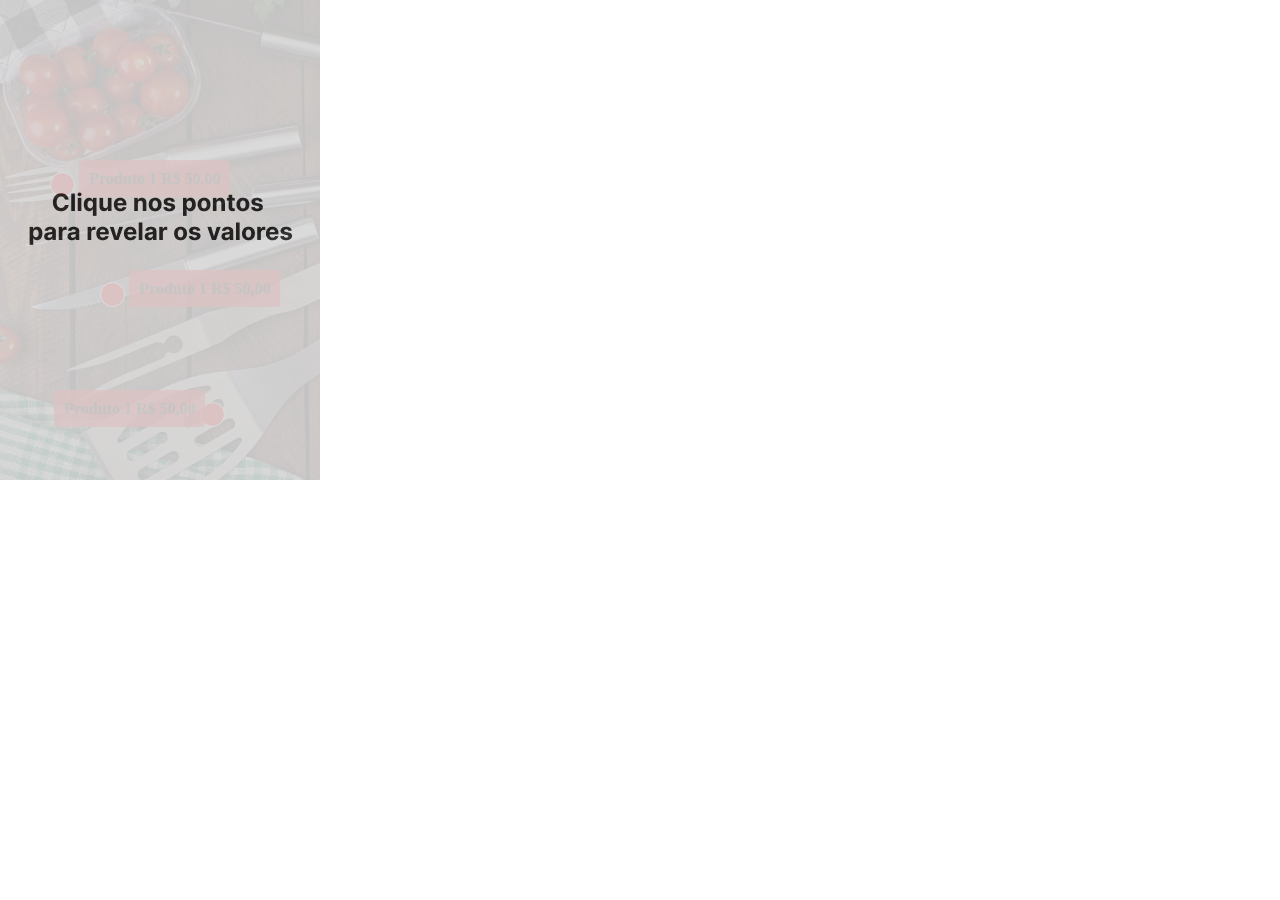
==== click-point/index.html @ 1032b916 "create rich media click point" ====
<!DOCTYPE html>
<html lang="pt-br">
<head>
  <meta charset="UTF-8">
  <meta http-equiv="X-UA-Compatible" content="IE=edge">
  <meta name="viewport" content="width=device-width, initial-scale=1.0">
  <link
    rel="stylesheet"
    href="https://cdnjs.cloudflare.com/ajax/libs/animate.css/4.1.1/animate.min.css"
    />
  <link rel="stylesheet" href="./css/main.css">
  <title>Rich media - Click Point</title>
</head>
<body>
  <main class="wrapper">
    <div class="initialFrame animate__animated animate__bounceIn">
      <img src="./img/frame1.png" alt="tela inicial">
    </div>
    <section>
      <div>
        <div class="pointGroup1">
          <button class="point" onclick="handlePoint(1)">button 1</button>
          <span id="badge1" class="badge animate__animated animate__fadeOutDown animate__delay-3s">Produto 1 R$ 50,00</span>
        </div>
        <div class="pointGroup2">
          <button class="point" onclick="handlePoint(2)">button 2</button>
          <span id="badge2" class="badge animate__animated animate__fadeOutDown animate__delay-3s">Produto 1 R$ 50,00</span>
        </div>
        <div class="pointGroup3">
          <button class="point" onclick="handlePoint(3)">button 3</button>
          <span id="badge3" class="badge animate__animated animate__fadeOutDown animate__delay-3s">Produto 1 R$ 50,00</span>
        </div>
        <img src="./img/banner.png" alt="banner">
      </div>
    </section>
  </main>

  <script type="text/javascript" src="./js/main.js"></script>
</body>
</html>
---- click-point/css/main.css ----
body, html, * {
    margin: 0;
    padding: 0;
}
.wrapper {
    width: 320px;
    height: 480px;
}
.visible {
    display: block;
}
.remove {
    display: none;
}
.initialFrame {
    position: absolute;
    opacity: 0.9 !important;
    z-index: 9;
}
.point {
    border: 1px solid #fff;
    background: red;
    height: 25px;
    width: 25px;
    border-radius: 50%;
    font-size: 0;
    cursor: pointer;
}
.badge {
    border-radius: 5%;
    background: red;
    padding: 10px;
    opacity: 0.8;
    top: 30px;
    left: 20px;
    font-weight: 600;
}
.pointGroup1 {
    position: absolute;
    top: 170px;
    left: 50px;
}
.pointGroup2 {
    position: absolute;
    top: 280px;
    left: 100px;
}
.pointGroup3 {
    position: absolute;
    top: 400px;
    left: 200px;
}
#badge3 {
    margin-left: -175px;
}
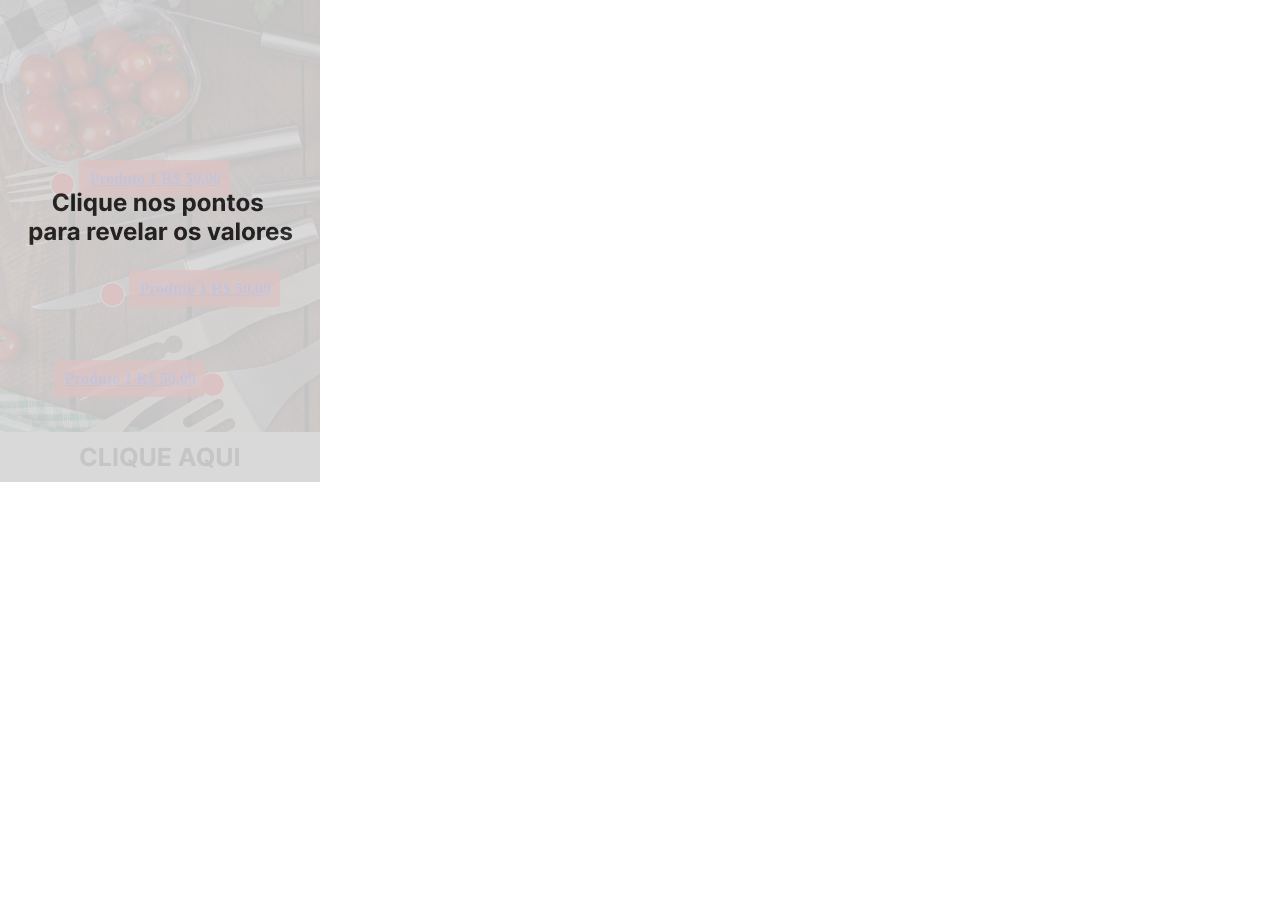
==== commit f682589e: "feat: implement cta in click point banner" ====
--- a/click-point/index.html
+++ b/click-point/index.html
@@ -20,18 +20,21 @@
       <div>
         <div class="pointGroup1">
           <button class="point" onclick="handlePoint(1)">button 1</button>
-          <span id="badge1" class="badge animate__animated animate__fadeOutDown animate__delay-3s">Produto 1 R$ 50,00</span>
+          <a href="https://zygon.digital" target="_blank" id="badge1" class="badge animate__animated animate__fadeOutDown animate__delay-3s">Produto 1 R$ 50,00</a>
         </div>
         <div class="pointGroup2">
           <button class="point" onclick="handlePoint(2)">button 2</button>
-          <span id="badge2" class="badge animate__animated animate__fadeOutDown animate__delay-3s">Produto 1 R$ 50,00</span>
+          <a href="https://zygon.digital" target="_blank" id="badge2" class="badge animate__animated animate__fadeOutDown animate__delay-3s">Produto 1 R$ 50,00</a>
         </div>
         <div class="pointGroup3">
           <button class="point" onclick="handlePoint(3)">button 3</button>
-          <span id="badge3" class="badge animate__animated animate__fadeOutDown animate__delay-3s">Produto 1 R$ 50,00</span>
+          <a href="https://zygon.digital" target="_blank" id="badge3" class="badge animate__animated animate__fadeOutDown animate__delay-3s">Produto 1 R$ 50,00</a>
         </div>
         <img src="./img/banner.png" alt="banner">
       </div>
+      <a href="https://zygon.digital" class="cta" target="_blank">
+        <img src="./img/cta.png" alt="botão">
+      </a>
     </section>
   </main>
 
--- a/click-point/css/main.css
+++ b/click-point/css/main.css
@@ -47,11 +47,14 @@
 }
 .pointGroup3 {
     position: absolute;
-    top: 400px;
+    top: 370px;
     left: 200px;
 }
 #badge3 {
     margin-left: -175px;
 }
+.cta {
+    position: relative;
+    top: -52px;
+}
 
-
